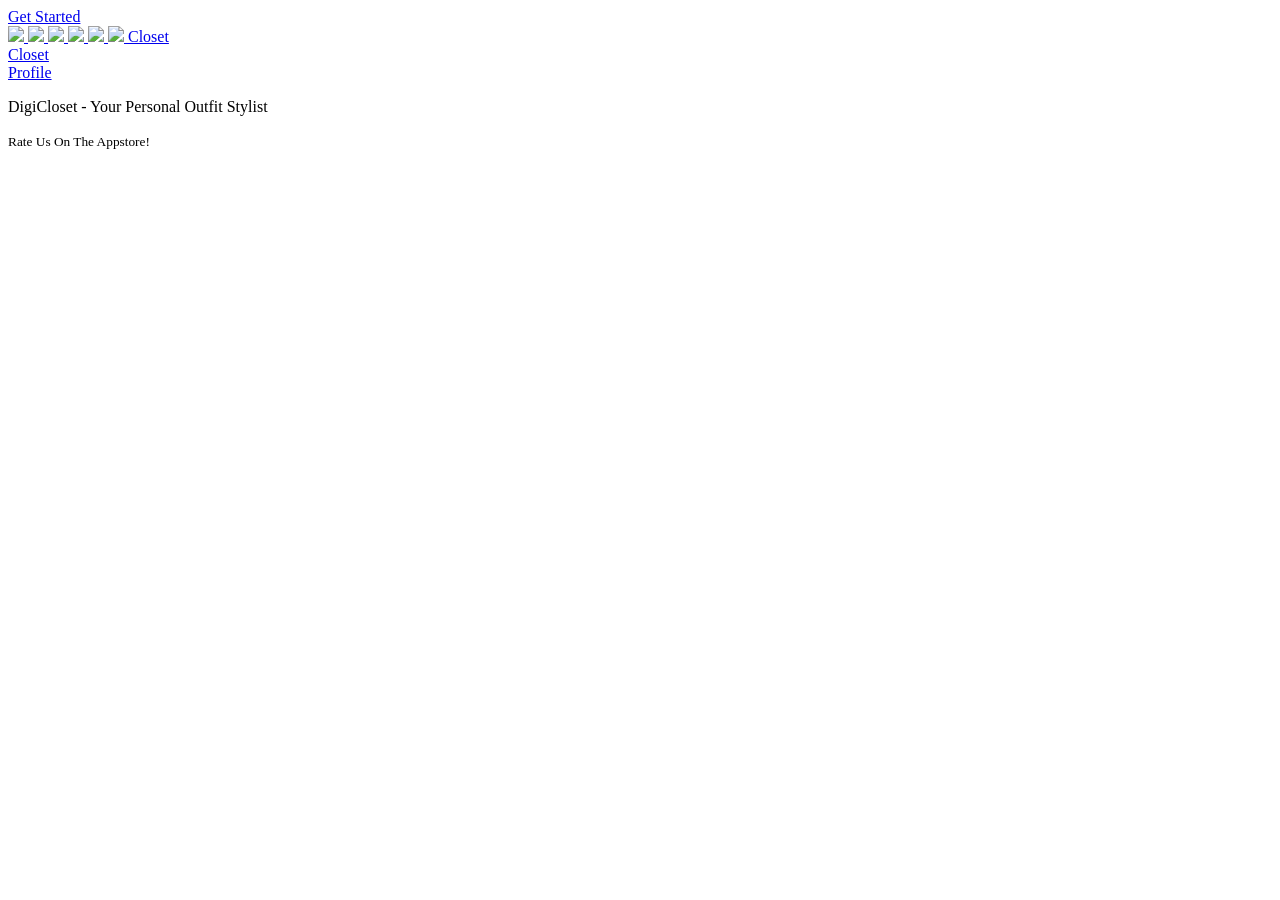
==== index.html @ 8c5130a6 "Rename home.html to index.html" ====
<!DOCTYPE html>
<html lang="en">
<head>
    <meta charset="UTF-8">
    <meta name="viewport" content="width=device-width, initial-scale=1.0">
    <link rel="stylesheet" href="globals.css">
    <link rel="stylesheet" href="style.css">
</head>

<body class="welcome-page">

    <div class="welcome-container">

        <header class="welcome-header">
            <div class="rectangle" ></div>
            <div class="div" ></div>
              
                <a href="signup.html", class="text-wrapper-3">
                  <div class="text-container"> 
                     Get Started
                  </div>
                  <img class="img" src="img/ellipse-3.svg" />
                  <img class="ellipse-2" src="img/ellipse-7.svg" />
                  <img class="ellipse-3" src="img/ellipse-8.svg" />
                  <img class="ellipse-4" src="img/ellipse-4.svg" />
                  <img class="ellipse-5" src="img/ellipse-5.svg" />
                  <img class="ellipse-6" src="img/ellipse-6.svg" />
                </a>
                <a href="closet.html",class="text-wrapper-4" > Closet
                 <div class="text-container"> 
                    Closet
                 </div>
                </a>
                <a href="profile.html", class="text-wrapper">
                 <div>
                    Profile
                 </div>
                </a>
        </header>

     

        <footer class="generator-footer">
            <p>DigiCloset - Your Personal Outfit Stylist</p>
            <small>Rate Us On The Appstore!</small>
        </footer>

    </div>

</body>
</html>
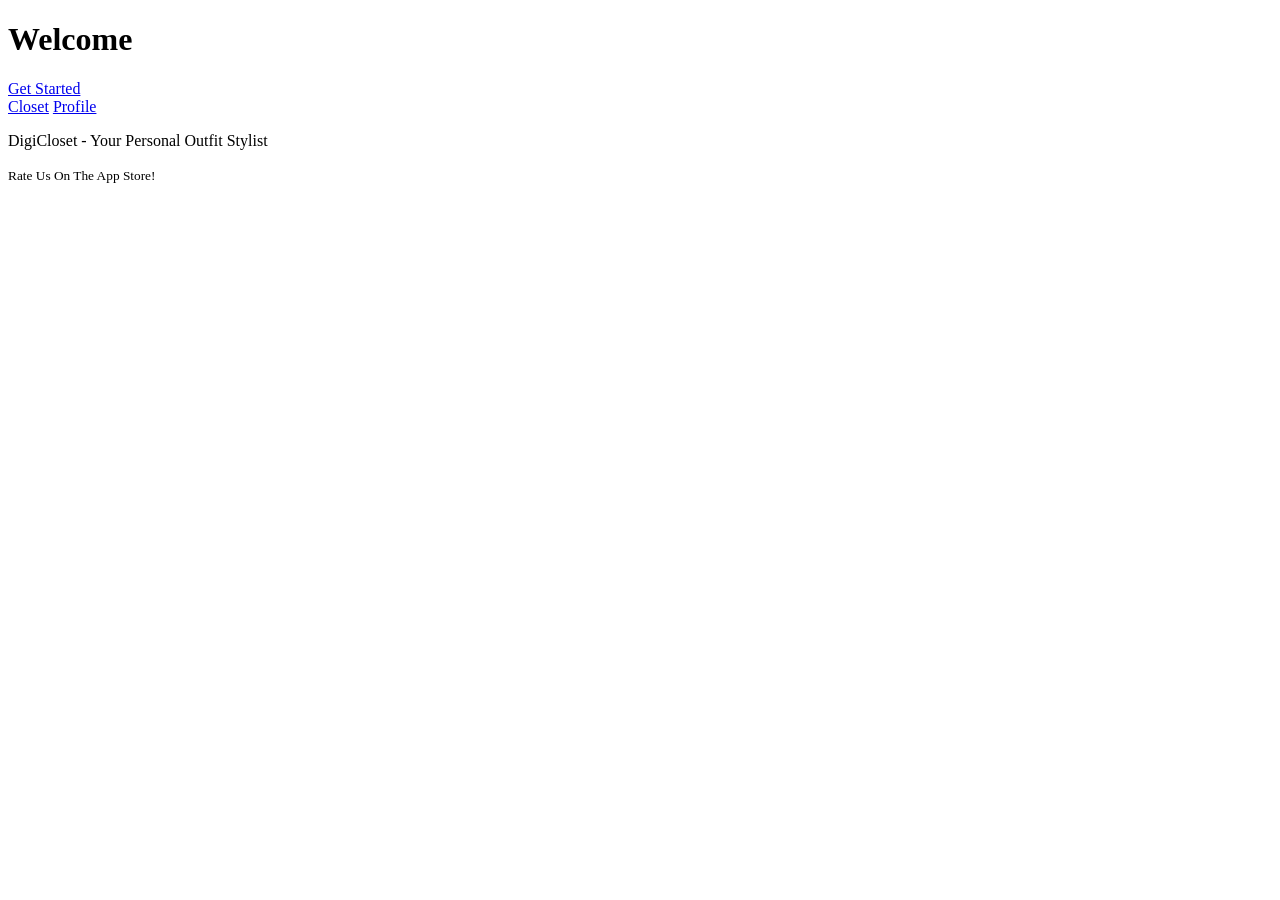
==== commit c79d75b5: "Refactor index.html structure and navigation Removed unnecessary elements and added navigation links" ====
--- a/index.html
+++ b/index.html
@@ -3,49 +3,24 @@
 <head>
     <meta charset="UTF-8">
     <meta name="viewport" content="width=device-width, initial-scale=1.0">
-    <link rel="stylesheet" href="globals.css">
-    <link rel="stylesheet" href="style.css">
+    <title>DigiCloset</title>
+    <link rel="stylesheet" href="satchi.css">
 </head>
+<body>
+    <main class="welcome">
+        <h1>Welcome</h1>
+        <a class="button button-primary" href="signup.html">Get Started</a>
 
-<body class="welcome-page">
+        <nav class="navigation" aria-label="Main navigation">
+            <a class="button button-secondary" href="closet.html">Closet</a>
+            <a class="button button-secondary" href="profile.html">Profile</a>
+        </nav>
+    </main>
 
-    <div class="welcome-container">
-
-        <header class="welcome-header">
-            <div class="rectangle" ></div>
-            <div class="div" ></div>
-              
-                <a href="signup.html", class="text-wrapper-3">
-                  <div class="text-container"> 
-                     Get Started
-                  </div>
-                  <img class="img" src="img/ellipse-3.svg" />
-                  <img class="ellipse-2" src="img/ellipse-7.svg" />
-                  <img class="ellipse-3" src="img/ellipse-8.svg" />
-                  <img class="ellipse-4" src="img/ellipse-4.svg" />
-                  <img class="ellipse-5" src="img/ellipse-5.svg" />
-                  <img class="ellipse-6" src="img/ellipse-6.svg" />
-                </a>
-                <a href="closet.html",class="text-wrapper-4" > Closet
-                 <div class="text-container"> 
-                    Closet
-                 </div>
-                </a>
-                <a href="profile.html", class="text-wrapper">
-                 <div>
-                    Profile
-                 </div>
-                </a>
-        </header>
-
-     
-
-        <footer class="generator-footer">
-            <p>DigiCloset - Your Personal Outfit Stylist</p>
-            <small>Rate Us On The Appstore!</small>
-        </footer>
-
-    </div>
-
+    <footer class="generator-footer">
+        <p>DigiCloset - Your Personal Outfit Stylist</p>
+        <small>Rate Us On The App Store!</small>
+    </footer>
 </body>
 </html>
+
